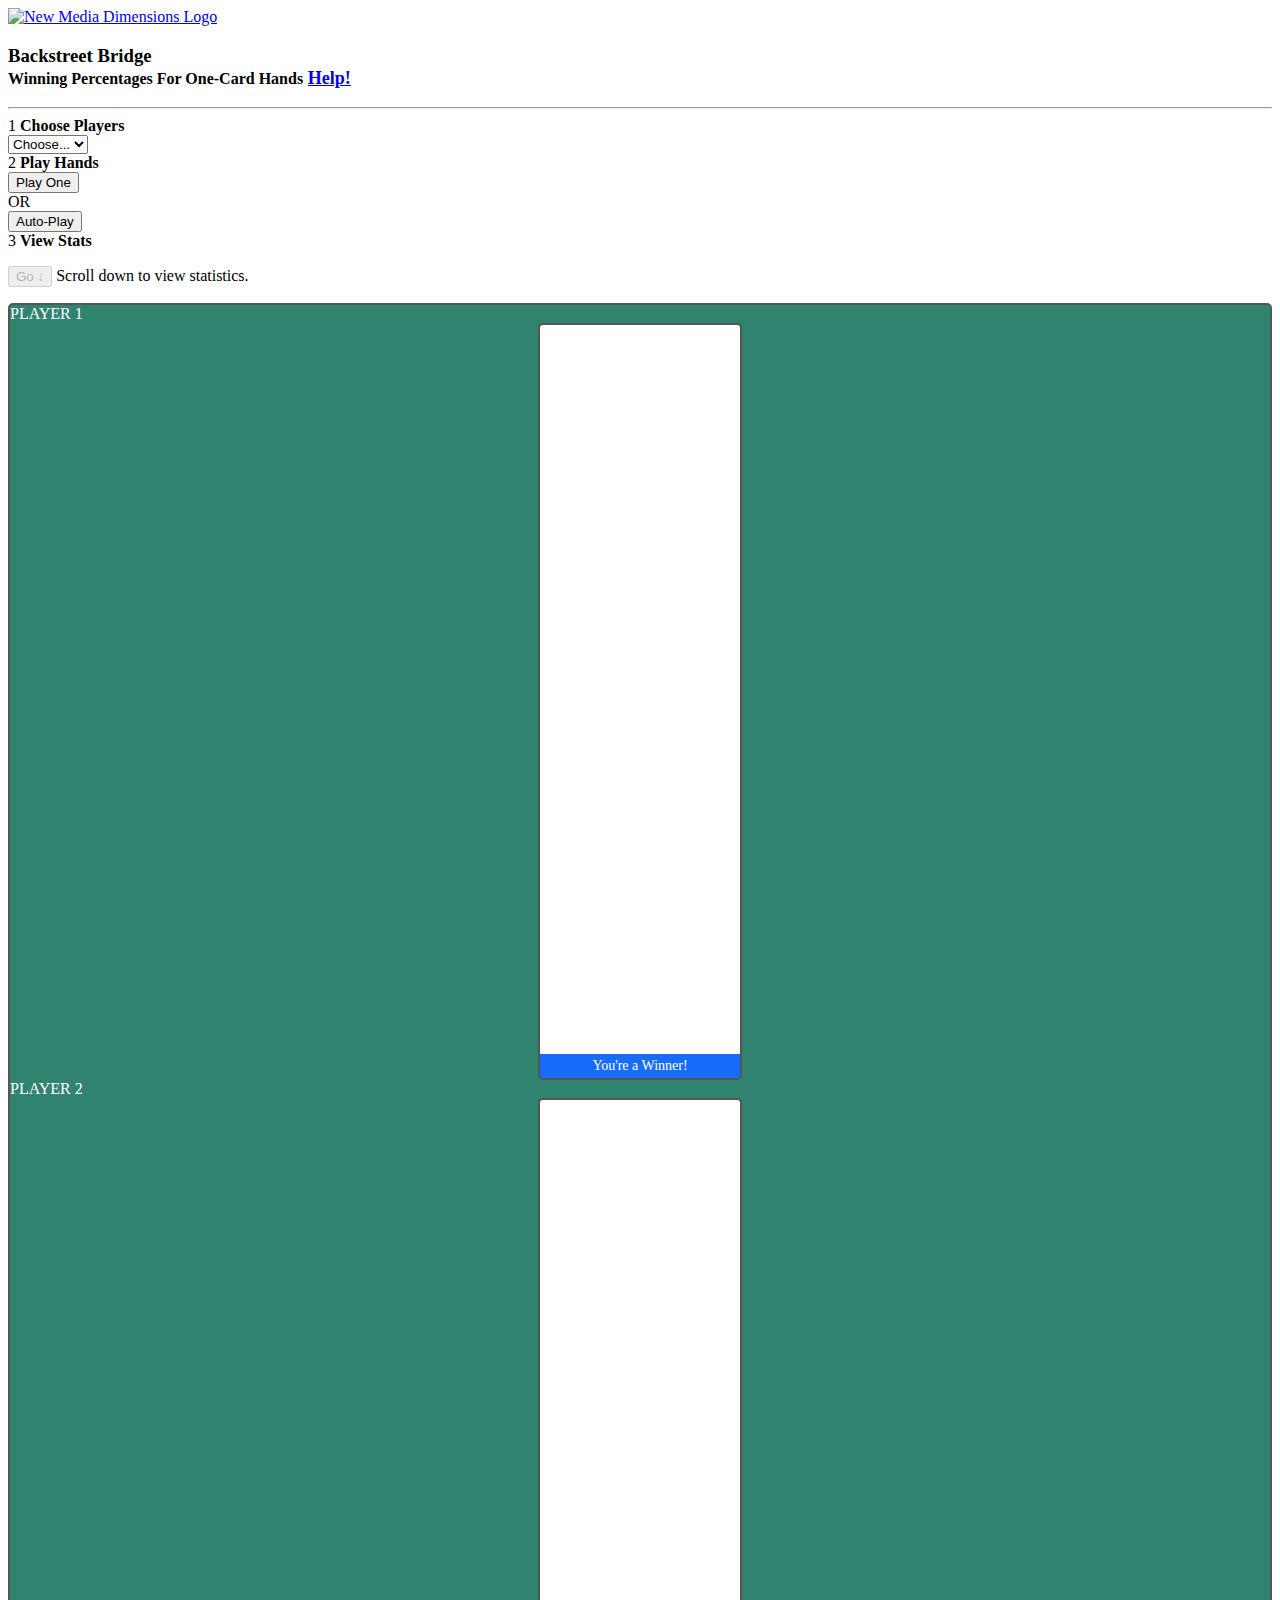
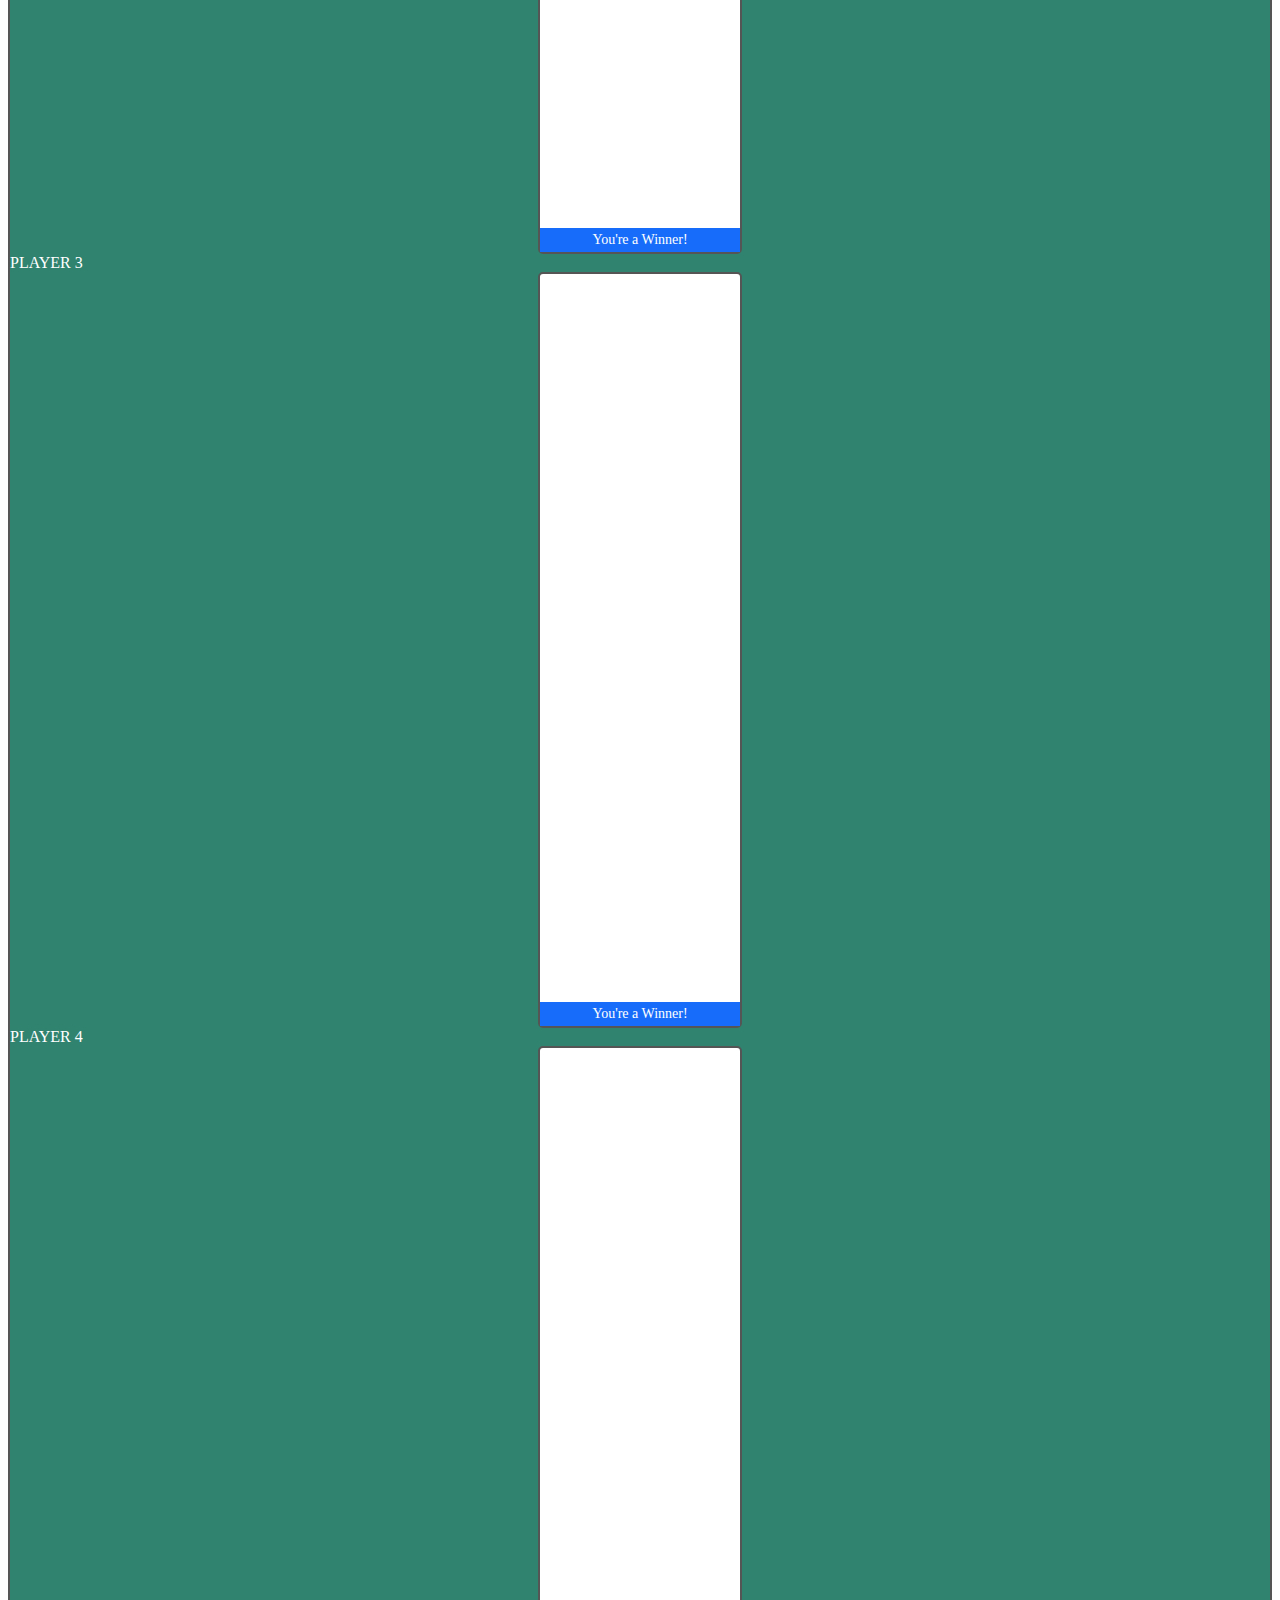
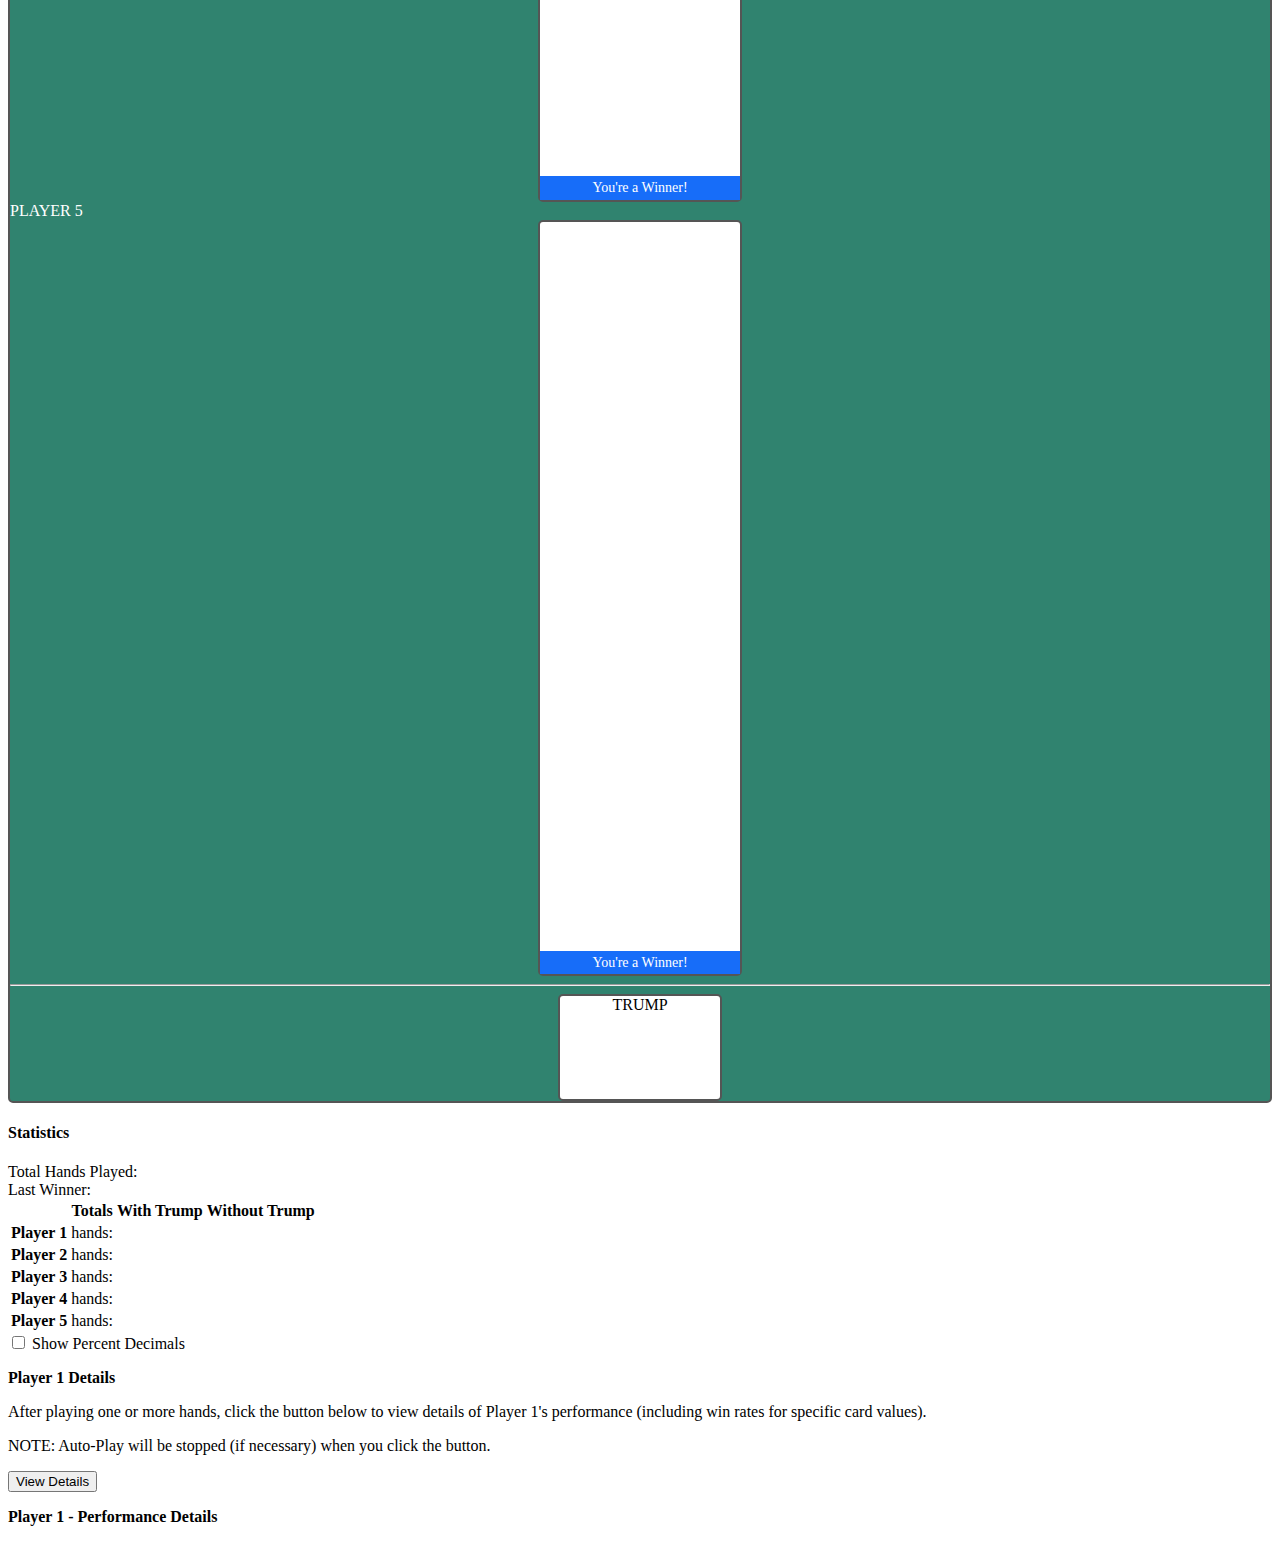
==== index.html @ 056e06fa "add player 1 details" ====
<!doctype html>
<html lang="en">
	<head>
		<!-- META TAGS -->
		<meta charset="utf-8">
		<meta name="viewport" content="width=device-width, initial-scale=1, shrink-to-fit=no">
		<!-- CSS -->
		<link rel="stylesheet" href="https://cdn.jsdelivr.net/npm/bootstrap@4.6.1/dist/css/bootstrap.min.css" integrity="sha384-zCbKRCUGaJDkqS1kPbPd7TveP5iyJE0EjAuZQTgFLD2ylzuqKfdKlfG/eSrtxUkn" crossorigin="anonymous">
		<link rel="stylesheet" href="nmd_styles.css?v=02">
		<title>Backstreet Bridge</title>
	</head>
	<body class="p-3">
		<!-- JAVASCRIPT -->
	    <!-- <script src="https://cdn.jsdelivr.net/npm/jquery@3.5.1/dist/jquery.slim.min.js" integrity="sha384-DfXdz2htPH0lsSSs5nCTpuj/zy4C+OGpamoFVy38MVBnE+IbbVYUew+OrCXaRkfj" crossorigin="anonymous"></script> -->
	    <script src="https://code.jquery.com/jquery-3.6.0.min.js" integrity="sha256-/xUj+3OJU5yExlq6GSYGSHk7tPXikynS7ogEvDej/m4=" crossorigin="anonymous"></script>
		<script src="https://cdnjs.cloudflare.com/ajax/libs/popper.js/1.12.9/umd/popper.min.js" integrity="sha384-ApNbgh9B+Y1QKtv3Rn7W3mgPxhU9K/ScQsAP7hUibX39j7fakFPskvXusvfa0b4Q" crossorigin="anonymous"></script>
		<script src="https://maxcdn.bootstrapcdn.com/bootstrap/4.0.0/js/bootstrap.min.js" integrity="sha384-JZR6Spejh4U02d8jOt6vLEHfe/JQGiRRSQQxSfFWpi1MquVdAyjUar5+76PVCmYl" crossorigin="anonymous"></script>
    	<script src="./nmd_card_game.js?v=03"></script>
		
		<div id="nmd-main-container" class="container">
			<div class="row mb-1">
				<div class="col text-center">
					<a href="/"><img class="nmd-logo-header" src="/img/nmd_logo.svg" alt="New Media Dimensions Logo" /></a>
				</div>
			</div>
			<div class="row">
				<div class="col">
					<h3 class="my-3">Backstreet Bridge<br><small>Winning Percentages For One-Card Hands</small>
						<a class="float-right nmd-help-link" href="./help.html">Help!</a>
					</h3>
					<hr>
				</div>
			</div>
			<div class="row mb-3">
				<div class="col-md-3">
					<span class="badge badge-success mr-1">1</span>&nbsp;<strong>Choose Players</strong>
					<div class="pr-md-0">
						<select id="nmd-number-of-players-select" class="custom-select mt-3 ml-4 w-75">
							<option value="0" selected>Choose...</option>
							<option value="2">Two</option>
							<option value="3">Three</option>
							<option value="4">Four</option>
							<option value="5">Five</option>
						</select>
					</div>
				</div>
				<div class="col-md-6 mt-4 mt-md-0">
					<span class="badge badge-success mr-1">2</span>&nbsp;<strong>Play Hands</strong>
					<div class="mt-3 ml-3 row">
						<div class="col-5">
							<button id="nmd-playone-button" type="button" class="btn btn-block btn-sm btn-secondary" onClick="nmdPlayHand();">Play One</button>
						</div>
						<div class="col-1 text-center pt-2">
							<span class="h6">OR</span>
						</div>
						<div class="col-5">
							<button id="nmd-autoplay-button" type="button" class="btn btn-block btn-sm btn-primary" onClick="nmdAutoPlayHands();">Auto-Play</button>
						</div>
					</div>
				</div>
				<div class="col-md-3 mt-4 mt-md-0">
					<span class="badge badge-success mr-1">3</span>&nbsp;<strong>View Stats</strong>
					<p class="mt-2 ml-4" style="line-height:120%">
						<button id="nmd-go-button" disabled type="button" class="btn btn-sm btn-secondary float-right" onClick="nmdScrollToDomElement('#nmd-stats-heading')">Go &darr;</button>
						Scroll down to view statistics.
					</p>
				</div>
			</div>
			<div class="row" class="mt-5">
				<div id="nmd-output-deck-container" class="col-md-3 order-2 order-md-1 order-lg-1 order-xl-1"></div>
				<div id="nmd-output-table-container" class="col-md-8 offset-md-1 p-0 order-sm-1 order-md-2 order-lg-2 order-xl-2">
					<div id="nmd-output-table" class="d-none">
						<div id="nmd-card-table" class="py-3">
							<div class="row mx-0 px-0">
								<div id="nmd-seat-column-player_1" class="col nmd-seat"><div class="nmd-player-name text-center mb-3">PLAYER 1</div><div class="nmd-playing-card" id="nmd-seat-player_1" style="font-size:1.4em;"><span class="d-none nmd-playing-card-winner_notice"></span></div></div>
								<div id="nmd-seat-column-player_2" class="col nmd-seat"><div class="nmd-player-name text-center mb-3">PLAYER 2</div><div class="nmd-playing-card" id="nmd-seat-player_2" style="font-size:1.4em;"><span class="d-none nmd-playing-card-winner_notice"></span></div></div>
								<div id="nmd-seat-column-player_3" class="col nmd-seat"><div class="nmd-player-name text-center mb-3">PLAYER 3</div><div class="nmd-playing-card" id="nmd-seat-player_3" style="font-size:1.4em;"><span class="d-none nmd-playing-card-winner_notice"></span></div></div>
								<div id="nmd-seat-column-player_4" class="col nmd-seat"><div class="nmd-player-name text-center mb-3">PLAYER 4</div><div class="nmd-playing-card" id="nmd-seat-player_4" style="font-size:1.4em;"><span class="d-none nmd-playing-card-winner_notice"></span></div></div>
								<div id="nmd-seat-column-player_5" class="col nmd-seat"><div class="nmd-player-name text-center mb-3">PLAYER 5</div><div class="nmd-playing-card" id="nmd-seat-player_5" style="font-size:1.4em;"><span class="d-none nmd-playing-card-winner_notice"></span></div></div>
							</div>
							<div class="row">
								<div class="col text-center pt-2 mt-2">
									<hr class="bg-light mx-3">
									<div id="nmd-trump-card" class="col text-center pt-2">
										TRUMP<br><span style="font-size:1.4em;" id="nmd-output-trump-container"></span>
									</div>
								</div>
							</div>
						</div>
						<div class="row mt-4">
							<div class="col">
								<h4 id="nmd-stats-heading">Statistics</h4>
								<div class="row mb-2">
									<div class="col-6 text-left">
										Total Hands Played: <span class="nmd_results_hands_count"></span>
									</div>
									<div class="col-6 text-right">
										Last Winner: <span id="nmd_results_winner"></span>
									</div>
								</div>
								<div class="clearfix"></div>
								<table class="table table-bordered">
									<thead class="thead-light">
										<tr>
											<th scope="column" class="w-25"></th>
											<th scope="column" class="w-25 text-center">Totals</th>
											<th scope="column" class="w-25 text-center">With Trump</th>
											<th scope="column" class="w-25 text-center">Without Trump</th>
										</tr>
									</thead>
									<tbody>
										<tr id="nmd_results_player_1_row" class="nmd_results_player_row">
											<th scope="row">Player 1</th>
											<td>
												hands: <span class="nmd_results_hands_count float-right"></span><br>
												<span id="nmd_results_player_1_wins"></span>
											</td>
											<td><span id="nmd_results_player_1_wins_with_trump"></span></td>
											<td><span id="nmd_results_player_1_wins_without_trump"></span></td>
										</tr>
										<tr id="nmd_results_player_2_row" class="nmd_results_player_row">
											<th scope="row">Player 2</th>
											<td>
												hands: <span class="nmd_results_hands_count float-right"></span><br>
												<span id="nmd_results_player_2_wins"></span>
											</td>
											<td><span id="nmd_results_player_2_wins_with_trump"></span></td>
											<td><span id="nmd_results_player_2_wins_without_trump"></span></td>
										</tr>
										<tr id="nmd_results_player_3_row" class="nmd_results_player_row">
											<th scope="row">Player 3</th>
											<td>
												hands: <span class="nmd_results_hands_count float-right"></span><br>
												<span id="nmd_results_player_3_wins"></span>
											</td>
											<td><span id="nmd_results_player_3_wins_with_trump"></span></td>
											<td><span id="nmd_results_player_3_wins_without_trump"></span></td>
										</tr>
										<tr id="nmd_results_player_4_row" class="nmd_results_player_row">
											<th scope="row">Player 4</th>
											<td>
												hands: <span class="nmd_results_hands_count float-right"></span><br>
												<span id="nmd_results_player_4_wins"></span>
											</td>
											<td><span id="nmd_results_player_4_wins_with_trump"></span></td>
											<td><span id="nmd_results_player_4_wins_without_trump"></span></td>
										</tr>
										<tr id="nmd_results_player_5_row" class="nmd_results_player_row">
											<th scope="row">Player 5</th>
											<td>
												hands: <span class="nmd_results_hands_count float-right"></span><br>
												<span id="nmd_results_player_5_wins"></span>
											</td>
											<td><span id="nmd_results_player_5_wins_with_trump"></span></td>
											<td><span id="nmd_results_player_5_wins_without_trump"></span></td>
										</tr>
									</tbody>
								</table>
								<div class="custom-control custom-switch text-right mb-4">
									<input type="checkbox" class="custom-control-input" id="nmd-percent-display-toggle">
									<label class="custom-control-label" for="nmd-percent-display-toggle">Show Percent Decimals</label>
								</div>
								<div class="mb-5">
									<p><strong>Player 1 Details</strong></p>
									<p>After playing one or more hands, click the button below to view details of Player 1's performance (including win rates for specific card values).</p>
									<p class="text-info">NOTE: Auto-Play will be stopped (if necessary) when you click the button.</p>
									<p><button id="nmd-player1-details-btn" type="button" class="btn btn-sm btn-secondary" data-toggle="collapse" data-target="#nmd-player1-details" aria-expanded="false" aria-controls="nmd-player1-details">View Details</button></p>
									<div class="collapse" id="nmd-player1-details">
										<div class="card card-body">
											<p class="text-center"><strong>Player 1 - Performance Details</strong></p>
											<div id="nmd-player1-details-container"></div>
										</div>
									</div>
								</div>
							</div>
						</div>
						
					</div>
				</div>
			</dir>
		</div>
	</body>
</html>
---- nmd_styles.css ----
.nmd-logo-header {
	height: 80px;
}

h3 small {
	font-size: 16px;
}

.nmd-help-link {
	font-size: 18px;
}

#nmd-deck-table {
	border: 2px solid #555555;
	margin: auto;
}

#nmd-deck-table * {
	text-align: center;
}

#nmd-card-table {
	background: #30836F;
	color: #FFFFFF;
	border: 2px solid #555555;
	-moz-border-radius: 5px;
	-webkit-border-radius: 5px;
	-khtml-border-radius: 5px;
	border-radius: 5px;
}

#nmd-autplay-status-wrapper {
	font-size: .8em;
}

#nmd-autplay-status-count {
	background: #DDEECC;
	padding: 0 3px 0 3px;
}

.nmd-playing-card {
	position: relative;
	max-width: 200px;
	margin: auto;
	border: 2px solid #555555;
	background: #FFFFFF;
	text-align: center;
	padding-top: 35%;
	aspect-ratio: 9/14;
	-moz-border-radius: 5px;
	-webkit-border-radius: 5px;
	-khtml-border-radius: 5px;
	border-radius: 5px;
}

.nmd-winning-card {
	border: 4px solid #176DF9;
}

.nmd-playing-card-winner_notice {
	position:absolute;
	bottom:0;
	left: 0;
	margin: auto;
	background-color: #176DF9;
	color: #FFFFFF;
	text-align: center;
	width: 100%;
	padding-top: 4px;
	padding-bottom: 4px;
	font-size: 14px;
	line-height: 110%;
}
.nmd-playing-card-winner_notice:after {
  content: 'You\'re a Winner!';
}


#nmd-trump-card {
	color: #000000;
	max-width: 160px;
	margin: auto;
	border: 2px solid #555555;
	background: #FFFFFF;
	text-align: center;
	aspect-ratio: 14/9;
	-moz-border-radius: 5px;
	-webkit-border-radius: 5px;
	-khtml-border-radius: 5px;
	border-radius: 5px;
}
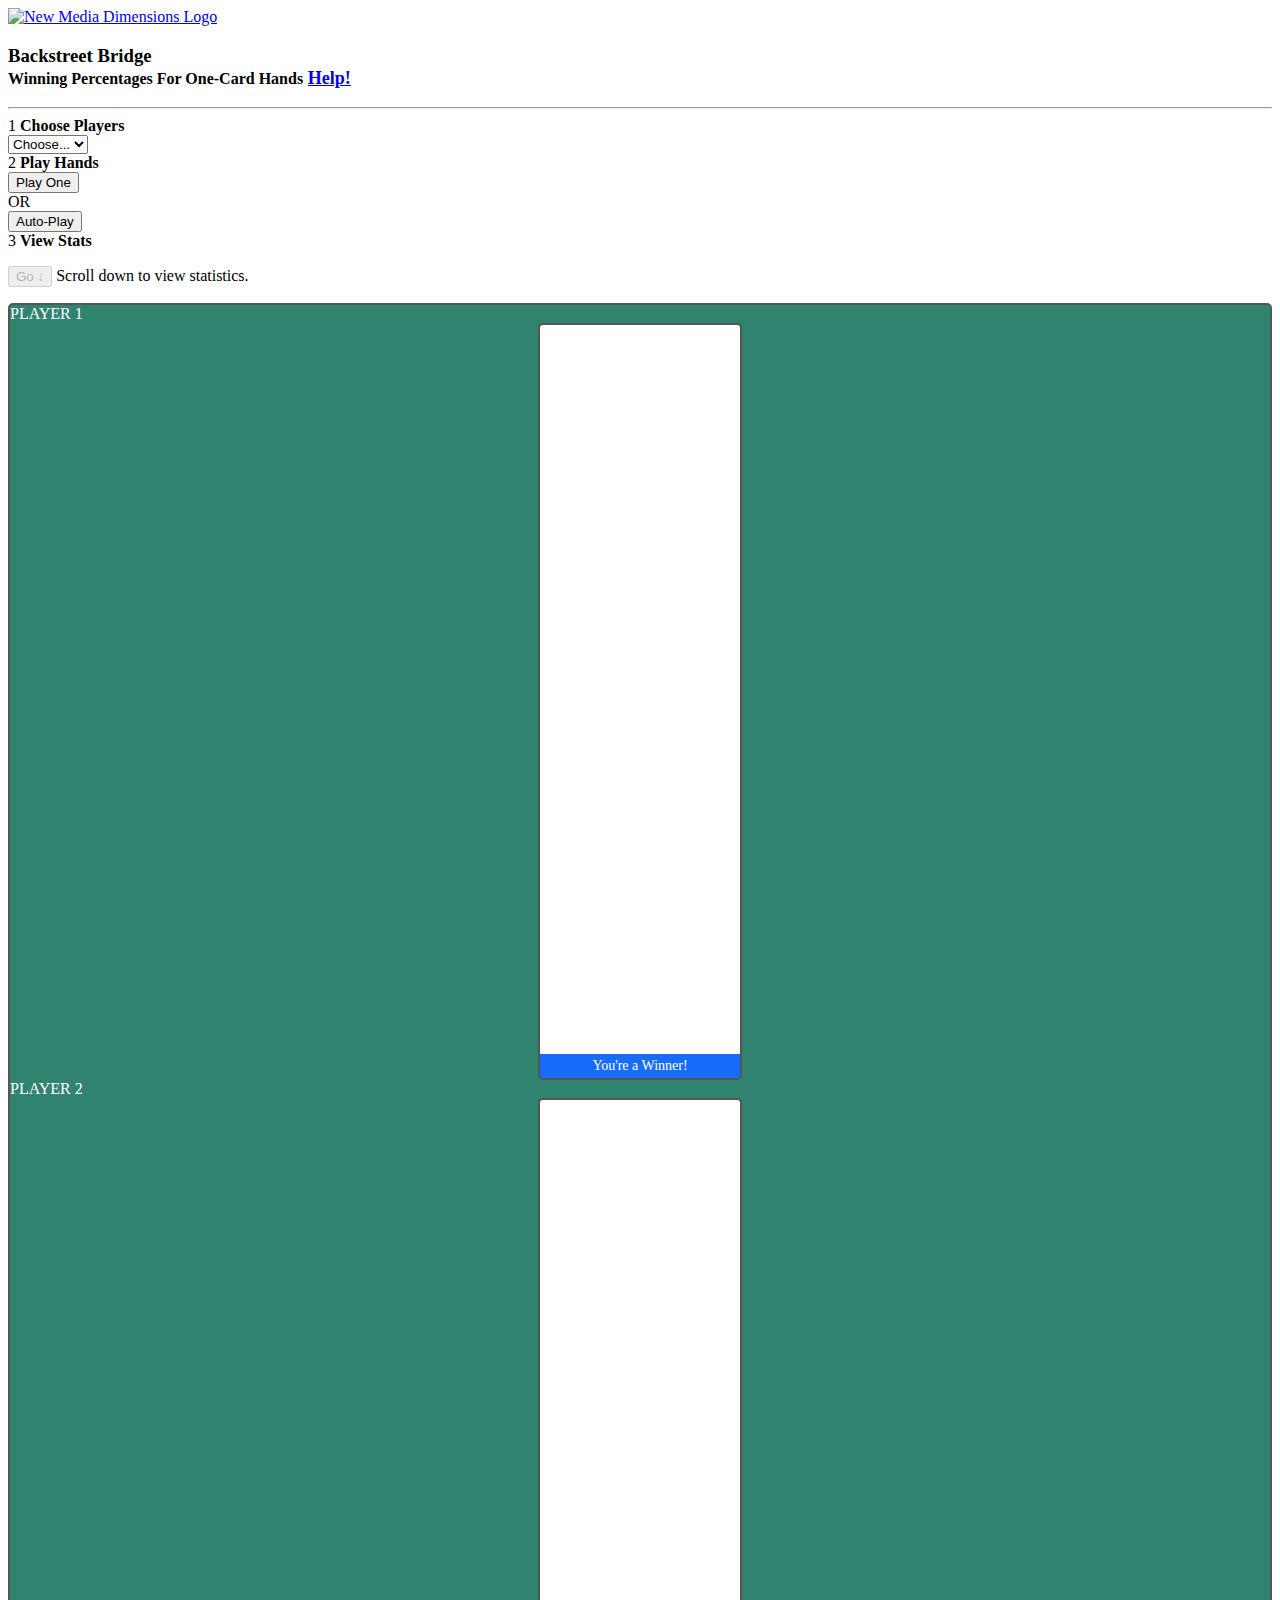
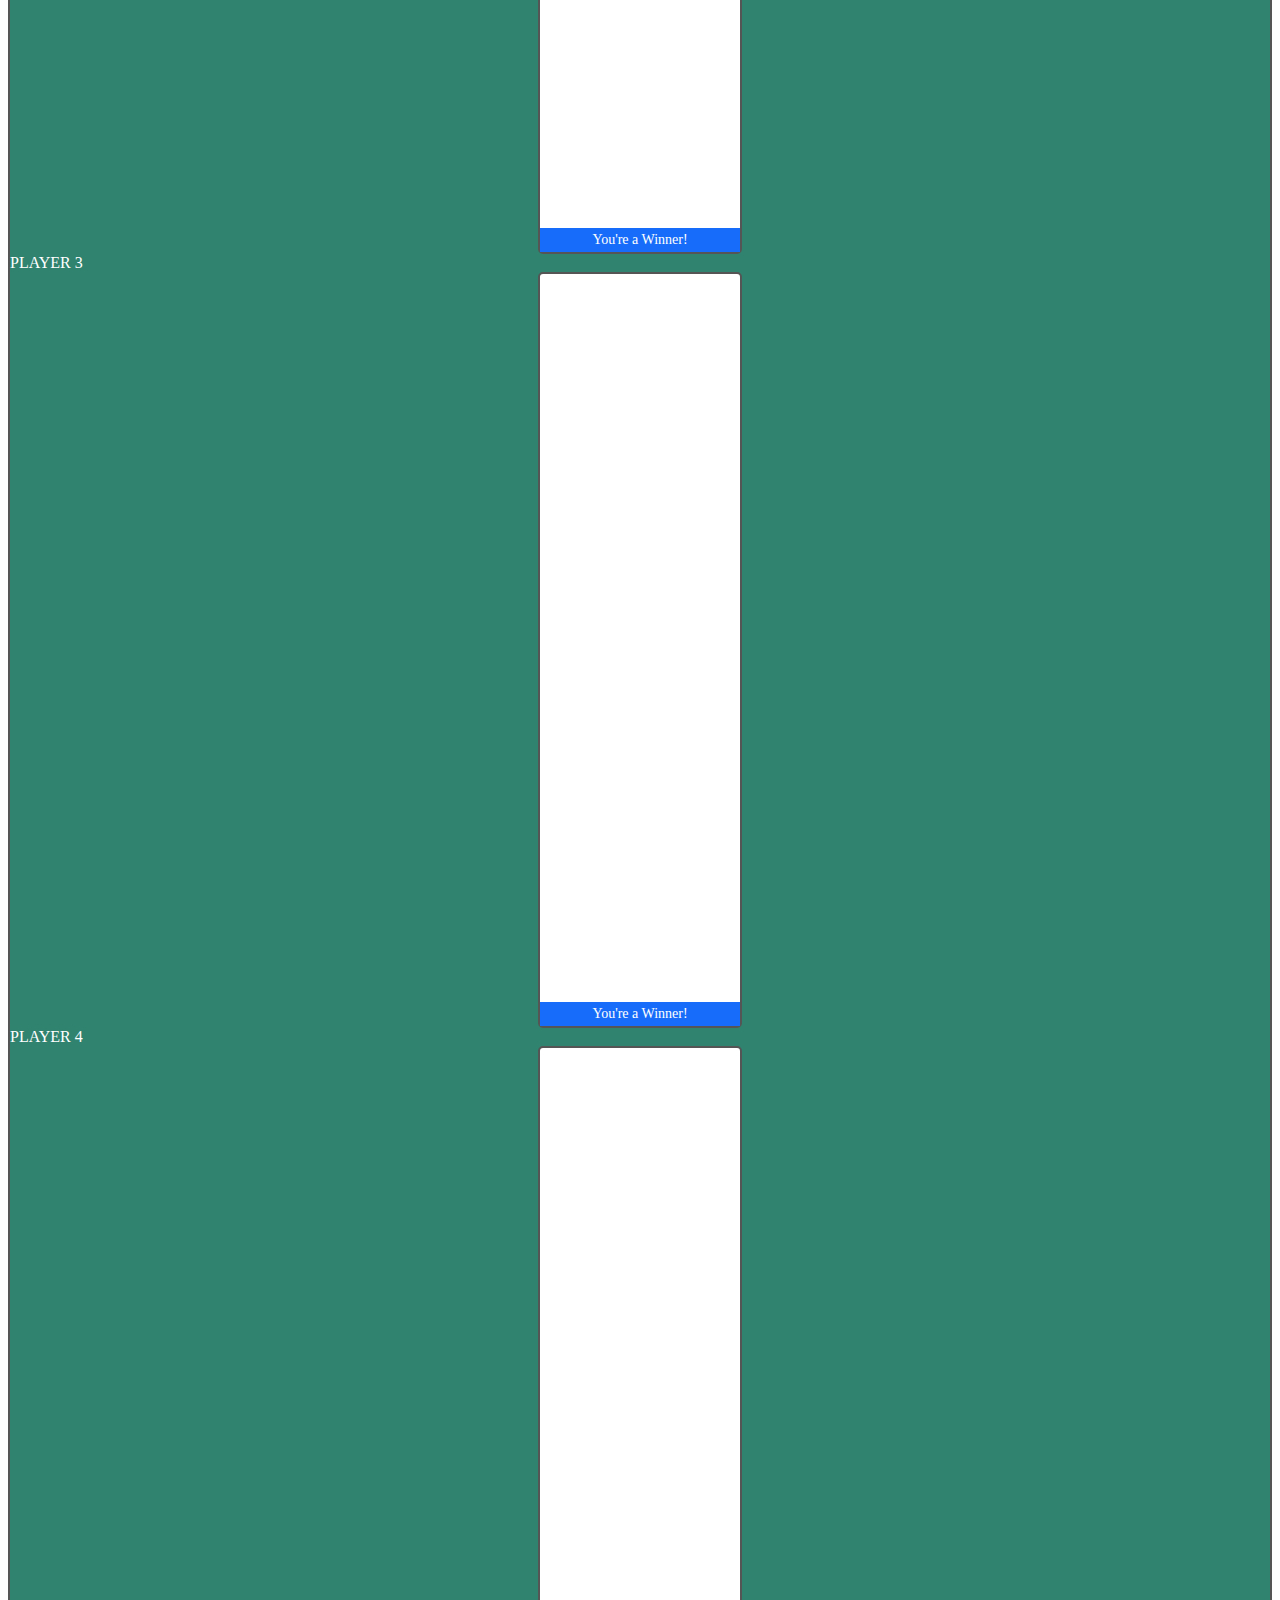
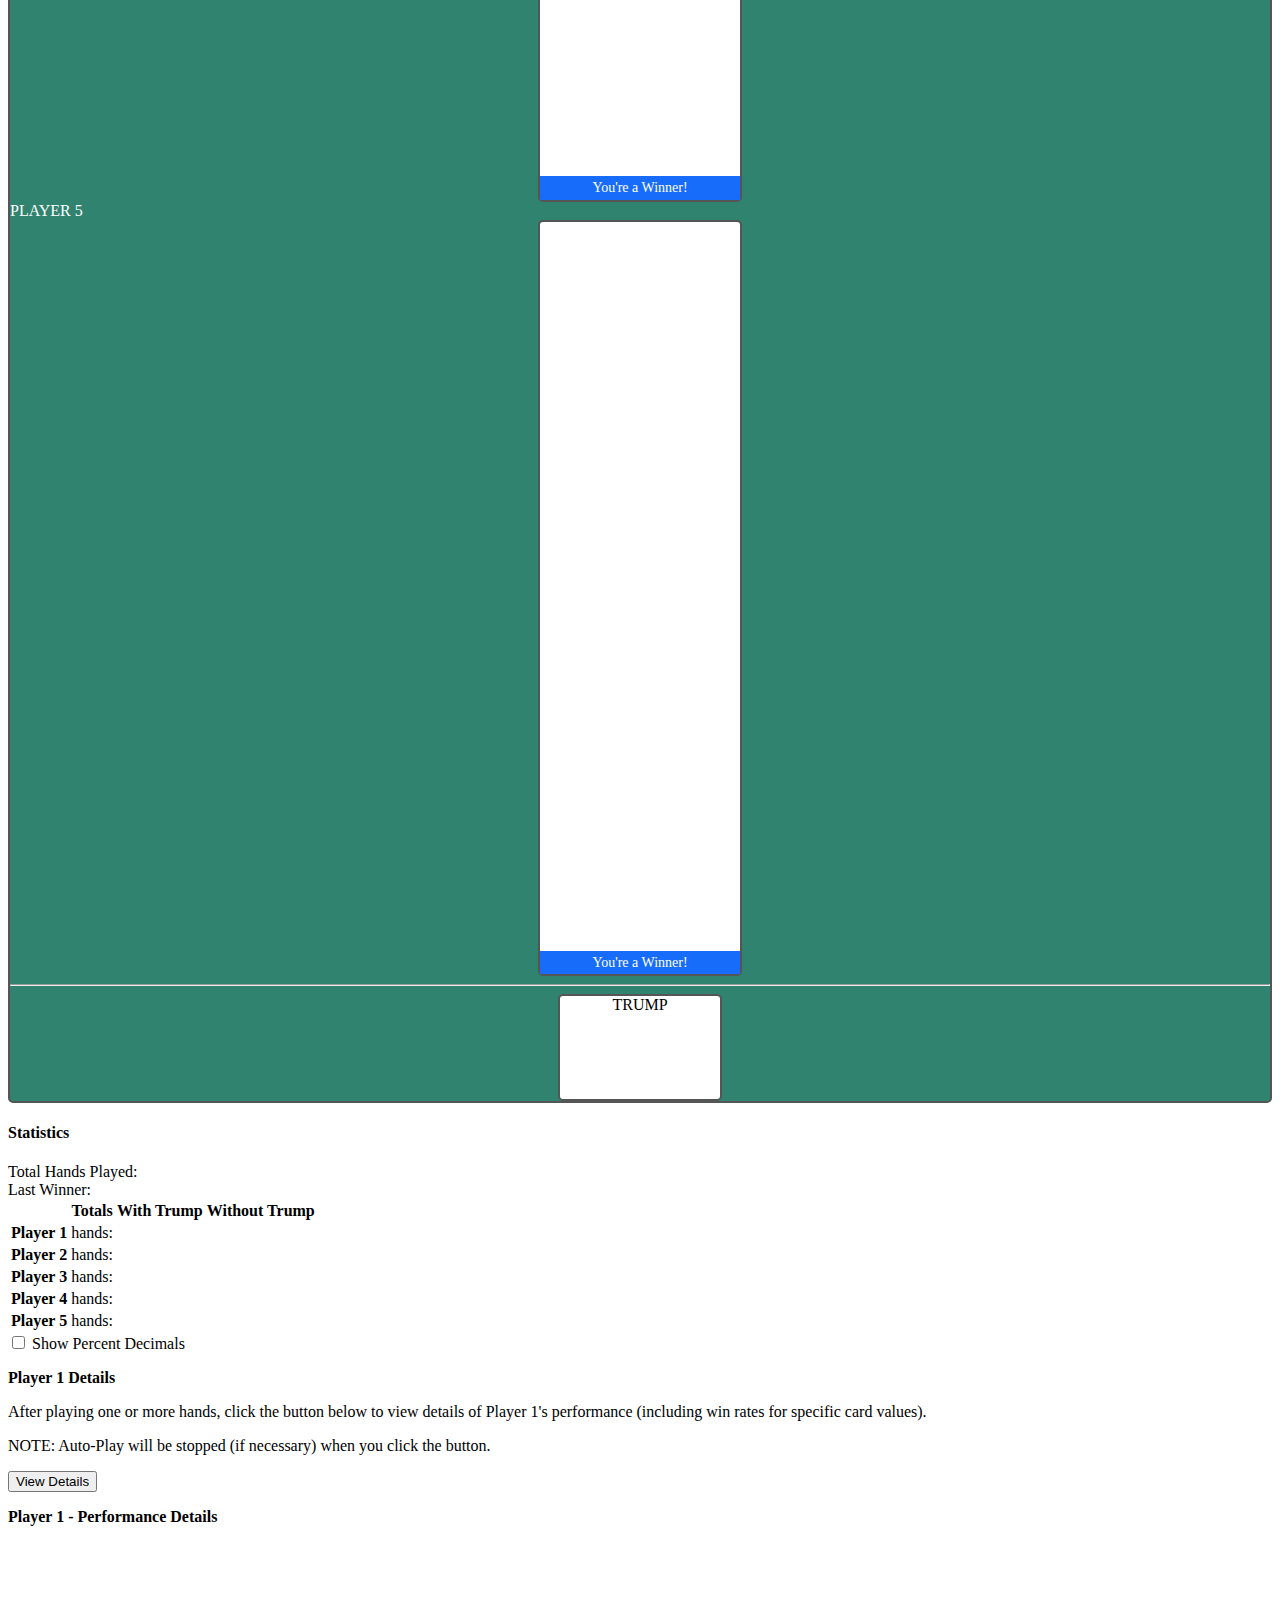
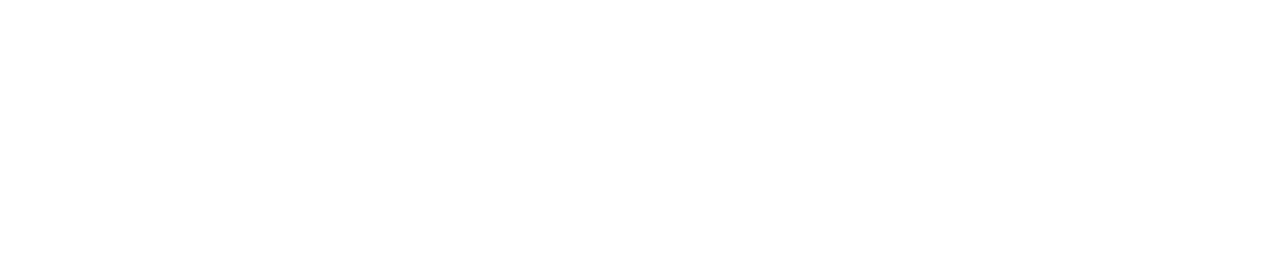
==== commit 4271cc3c: "chart" ====
--- a/index.html
+++ b/index.html
@@ -15,7 +15,11 @@
 	    <script src="https://code.jquery.com/jquery-3.6.0.min.js" integrity="sha256-/xUj+3OJU5yExlq6GSYGSHk7tPXikynS7ogEvDej/m4=" crossorigin="anonymous"></script>
 		<script src="https://cdnjs.cloudflare.com/ajax/libs/popper.js/1.12.9/umd/popper.min.js" integrity="sha384-ApNbgh9B+Y1QKtv3Rn7W3mgPxhU9K/ScQsAP7hUibX39j7fakFPskvXusvfa0b4Q" crossorigin="anonymous"></script>
 		<script src="https://maxcdn.bootstrapcdn.com/bootstrap/4.0.0/js/bootstrap.min.js" integrity="sha384-JZR6Spejh4U02d8jOt6vLEHfe/JQGiRRSQQxSfFWpi1MquVdAyjUar5+76PVCmYl" crossorigin="anonymous"></script>
-    	<script src="./nmd_card_game.js?v=03"></script>
+		<!-- js chart -->
+		<script src="https://cdn.jsdelivr.net/npm/chart.js@3.7.0/dist/chart.min.js"></script>
+		<script type="module" src="https://cdn.jsdelivr.net/npm/chart.js@3.7.0/dist/helpers.esm.min.js"></script>
+		<!-- nmd -->
+    	<script src="./nmd_card_game.js?v=05"></script>
 		
 		<div id="nmd-main-container" class="container">
 			<div class="row mb-1">
@@ -168,6 +172,9 @@
 									<div class="collapse" id="nmd-player1-details">
 										<div class="card card-body">
 											<p class="text-center"><strong>Player 1 - Performance Details</strong></p>
+											<div id="nmd-player1-details-canvas-container">
+												<canvas id="nmd-player1-details-canvas" width="100%" height="300" style="height:300px;"></canvas>
+											</div>
 											<div id="nmd-player1-details-container"></div>
 										</div>
 									</div>
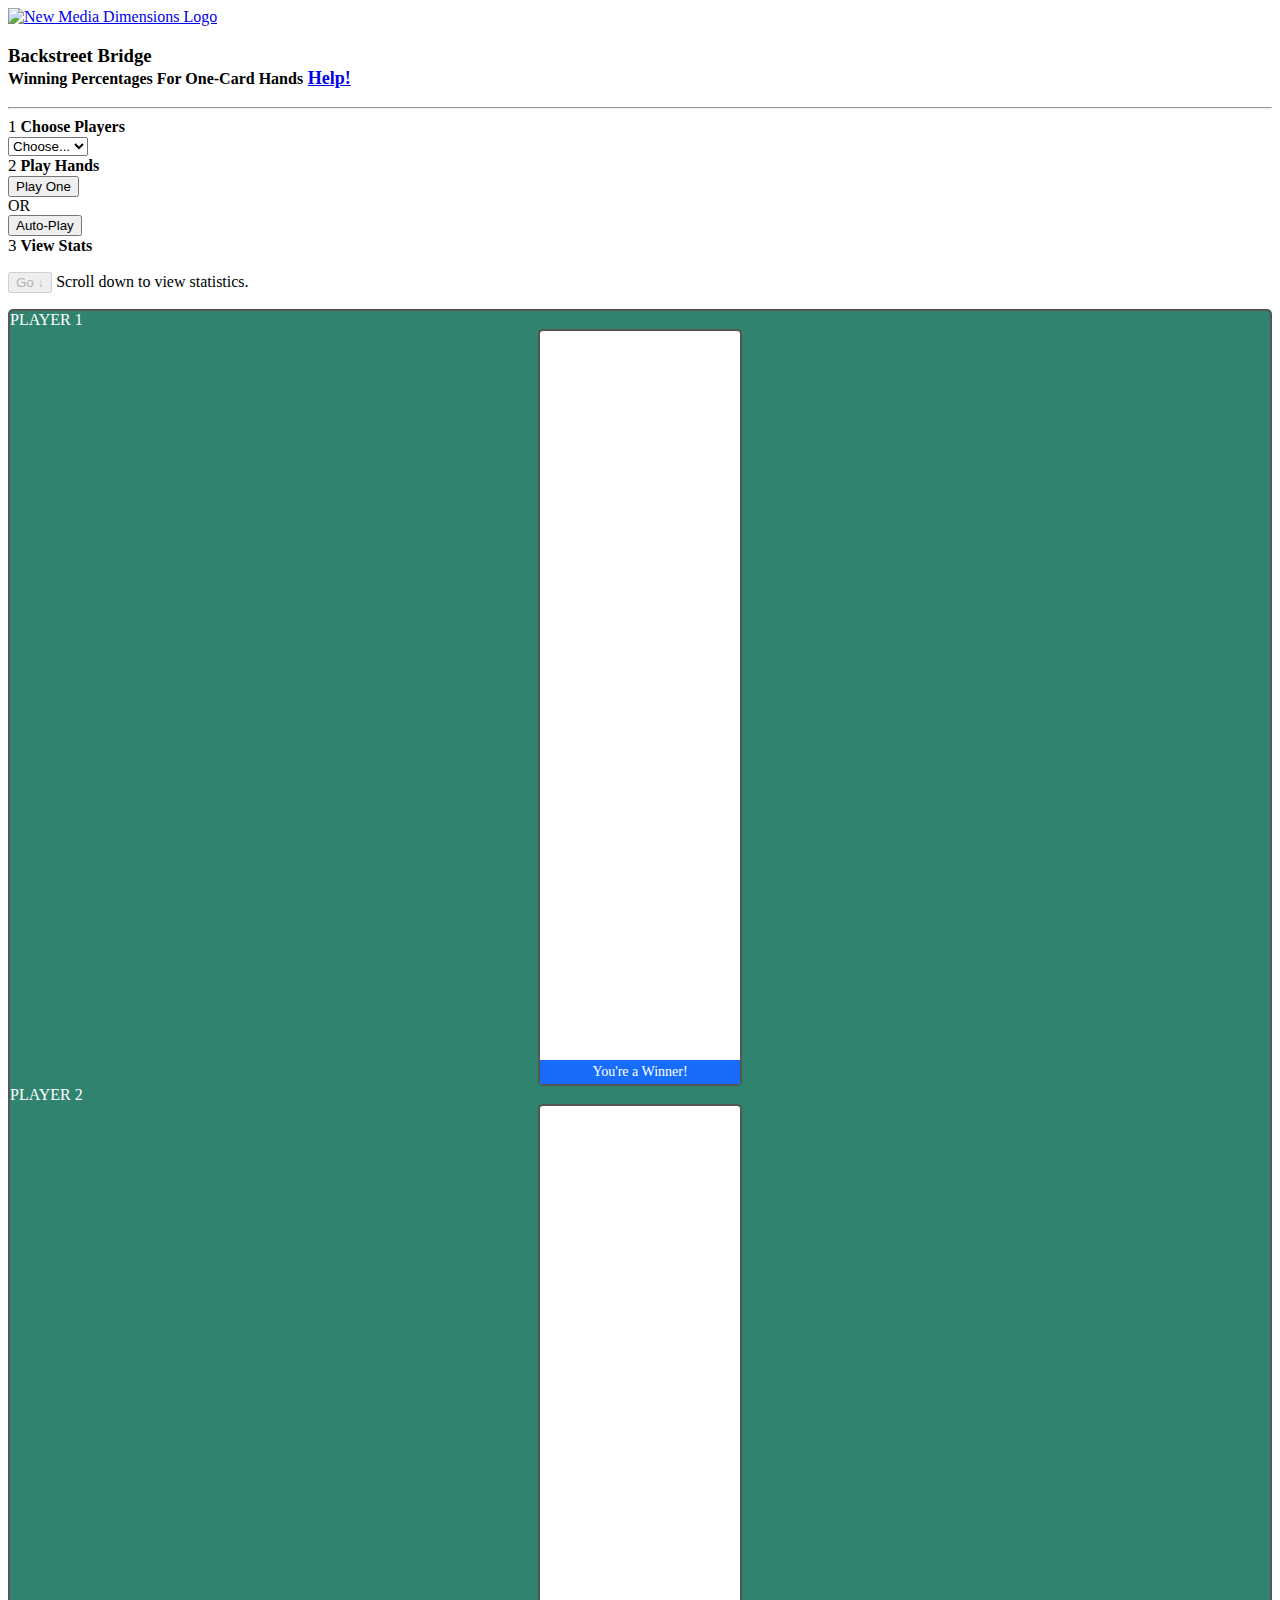
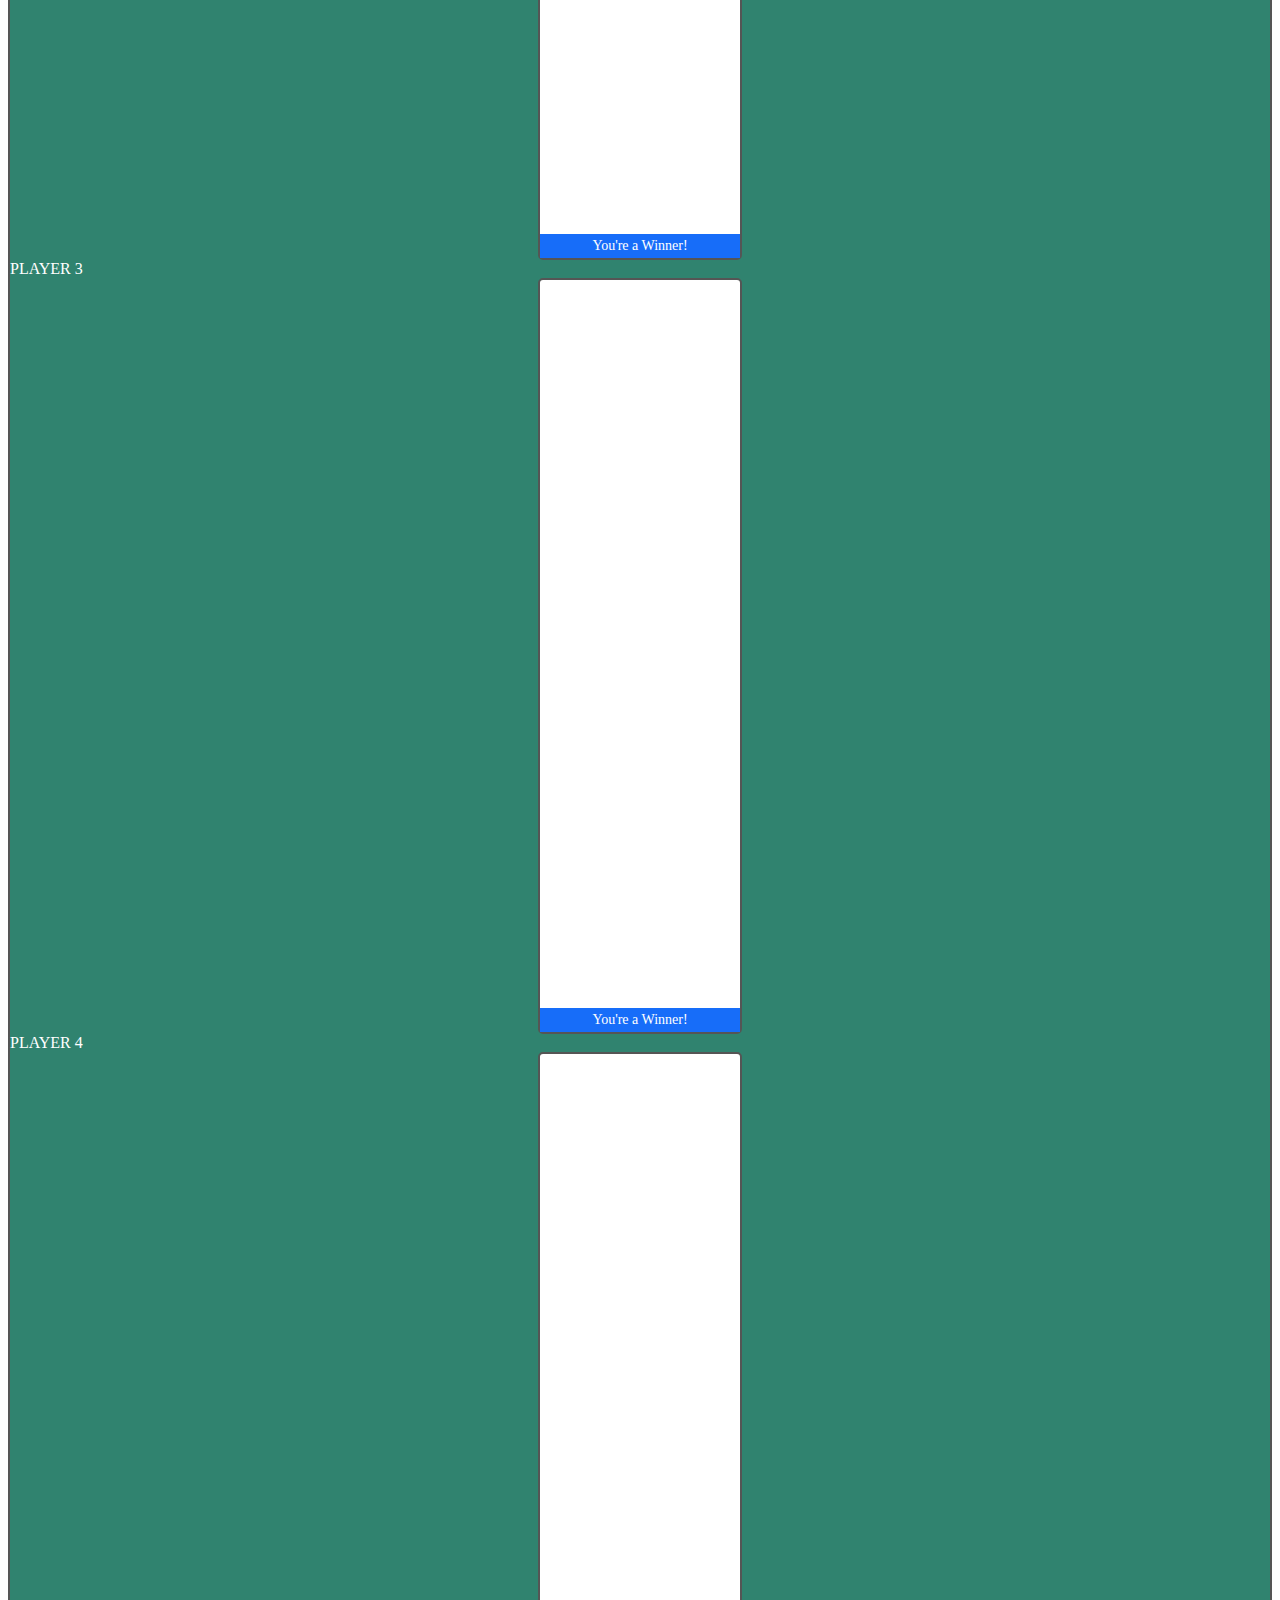
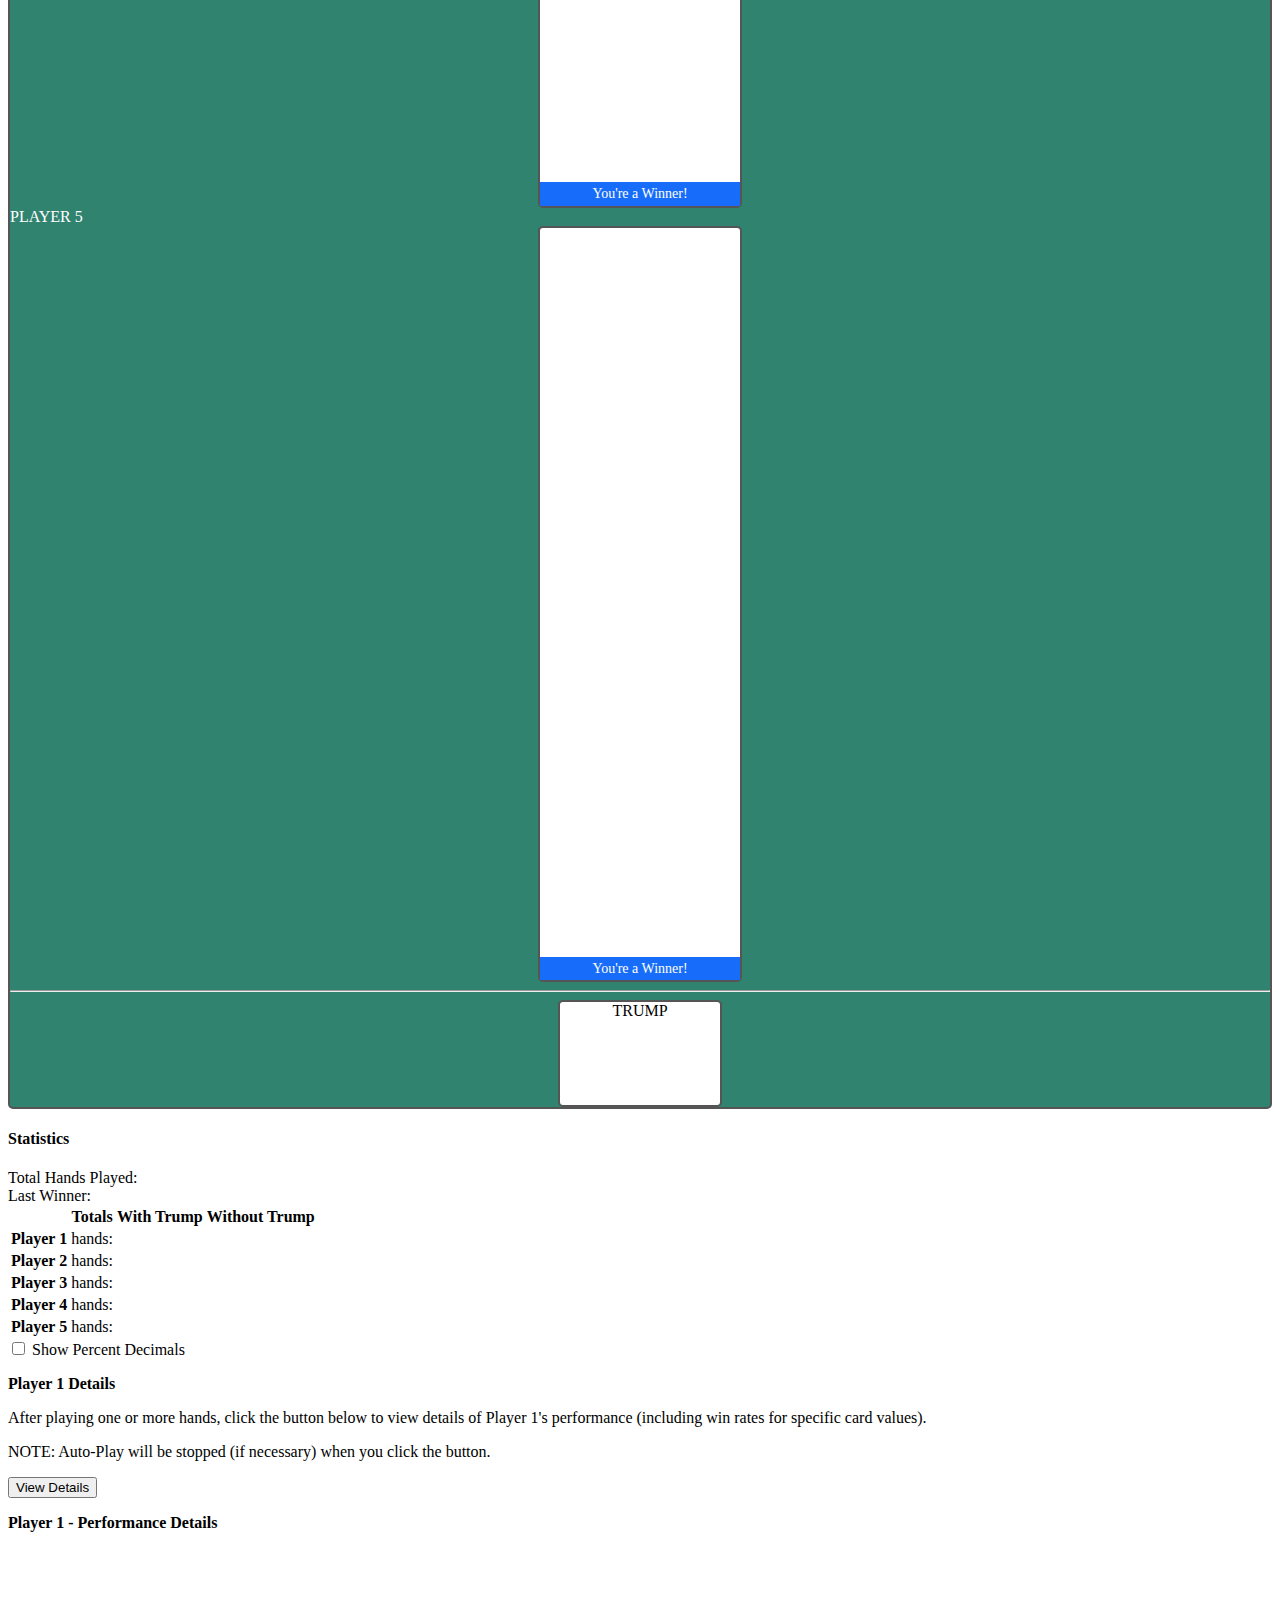
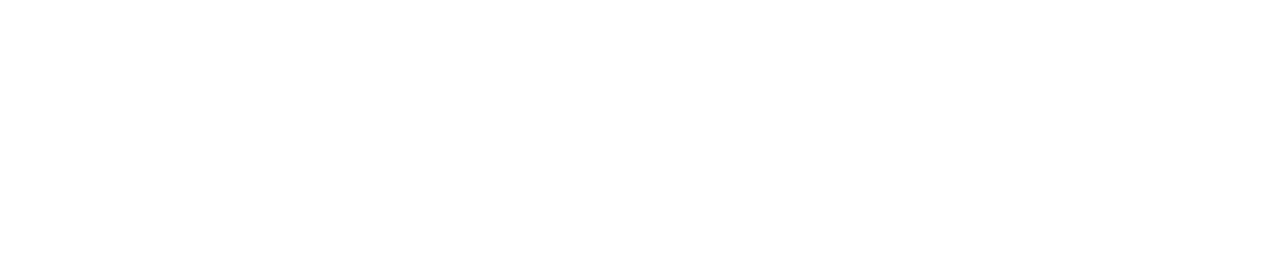
==== commit 830b2aca: "tweak step font size" ====
--- a/index.html
+++ b/index.html
@@ -19,7 +19,7 @@
 		<script src="https://cdn.jsdelivr.net/npm/chart.js@3.7.0/dist/chart.min.js"></script>
 		<script type="module" src="https://cdn.jsdelivr.net/npm/chart.js@3.7.0/dist/helpers.esm.min.js"></script>
 		<!-- nmd -->
-    	<script src="./nmd_card_game.js?v=05"></script>
+    	<script src="./nmd_card_game.js?v=06"></script>
 		
 		<div id="nmd-main-container" class="container">
 			<div class="row mb-1">
@@ -37,7 +37,7 @@
 			</div>
 			<div class="row mb-3">
 				<div class="col-md-3">
-					<span class="badge badge-success mr-1">1</span>&nbsp;<strong>Choose Players</strong>
+					<span class="badge badge-success mr-1" style="font-size:17px;">1</span>&nbsp;<strong>Choose Players</strong>
 					<div class="pr-md-0">
 						<select id="nmd-number-of-players-select" class="custom-select mt-3 ml-4 w-75">
 							<option value="0" selected>Choose...</option>
@@ -49,7 +49,7 @@
 					</div>
 				</div>
 				<div class="col-md-6 mt-4 mt-md-0">
-					<span class="badge badge-success mr-1">2</span>&nbsp;<strong>Play Hands</strong>
+					<span class="badge badge-success mr-1" style="font-size:17px;">2</span>&nbsp;<strong>Play Hands</strong>
 					<div class="mt-3 ml-3 row">
 						<div class="col-5">
 							<button id="nmd-playone-button" type="button" class="btn btn-block btn-sm btn-secondary" onClick="nmdPlayHand();">Play One</button>
@@ -63,7 +63,7 @@
 					</div>
 				</div>
 				<div class="col-md-3 mt-4 mt-md-0">
-					<span class="badge badge-success mr-1">3</span>&nbsp;<strong>View Stats</strong>
+					<span class="badge badge-success mr-1" style="font-size:17px;">3</span>&nbsp;<strong>View Stats</strong>
 					<p class="mt-2 ml-4" style="line-height:120%">
 						<button id="nmd-go-button" disabled type="button" class="btn btn-sm btn-secondary float-right" onClick="nmdScrollToDomElement('#nmd-stats-heading')">Go &darr;</button>
 						Scroll down to view statistics.
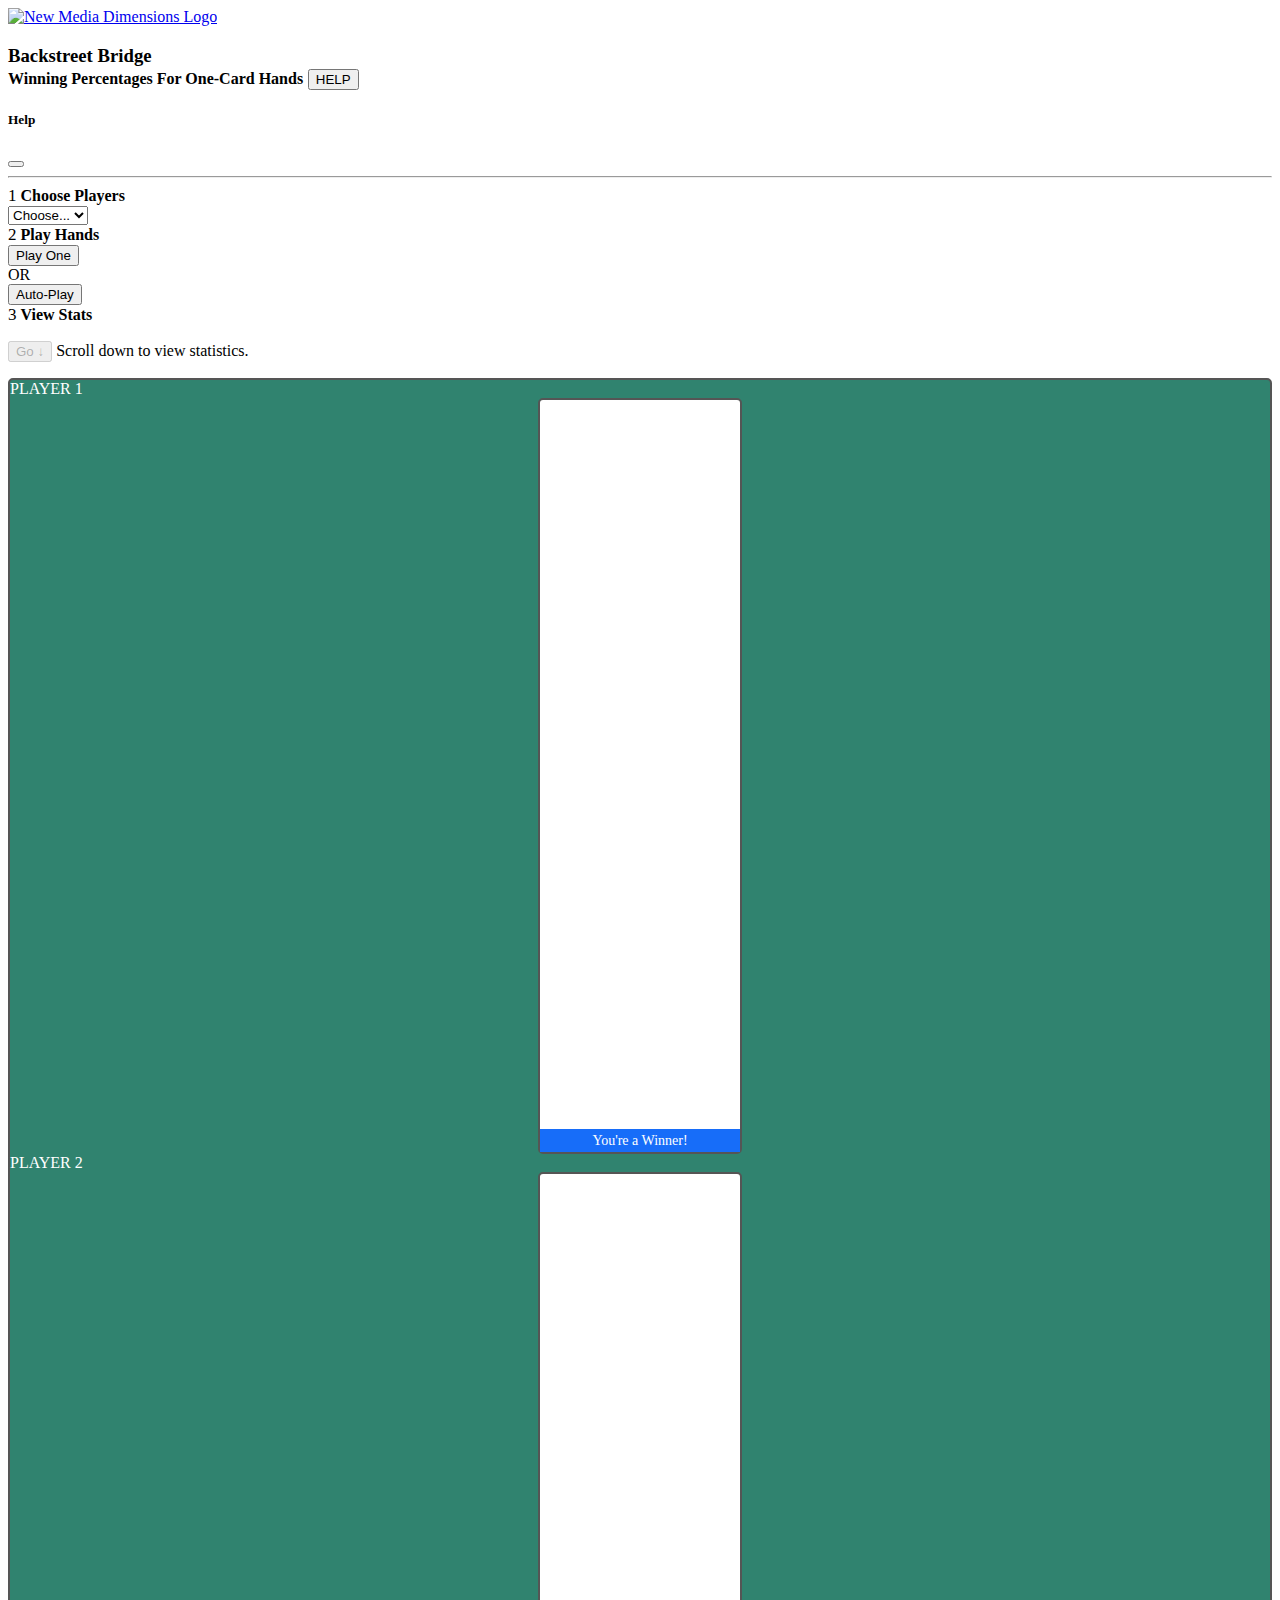
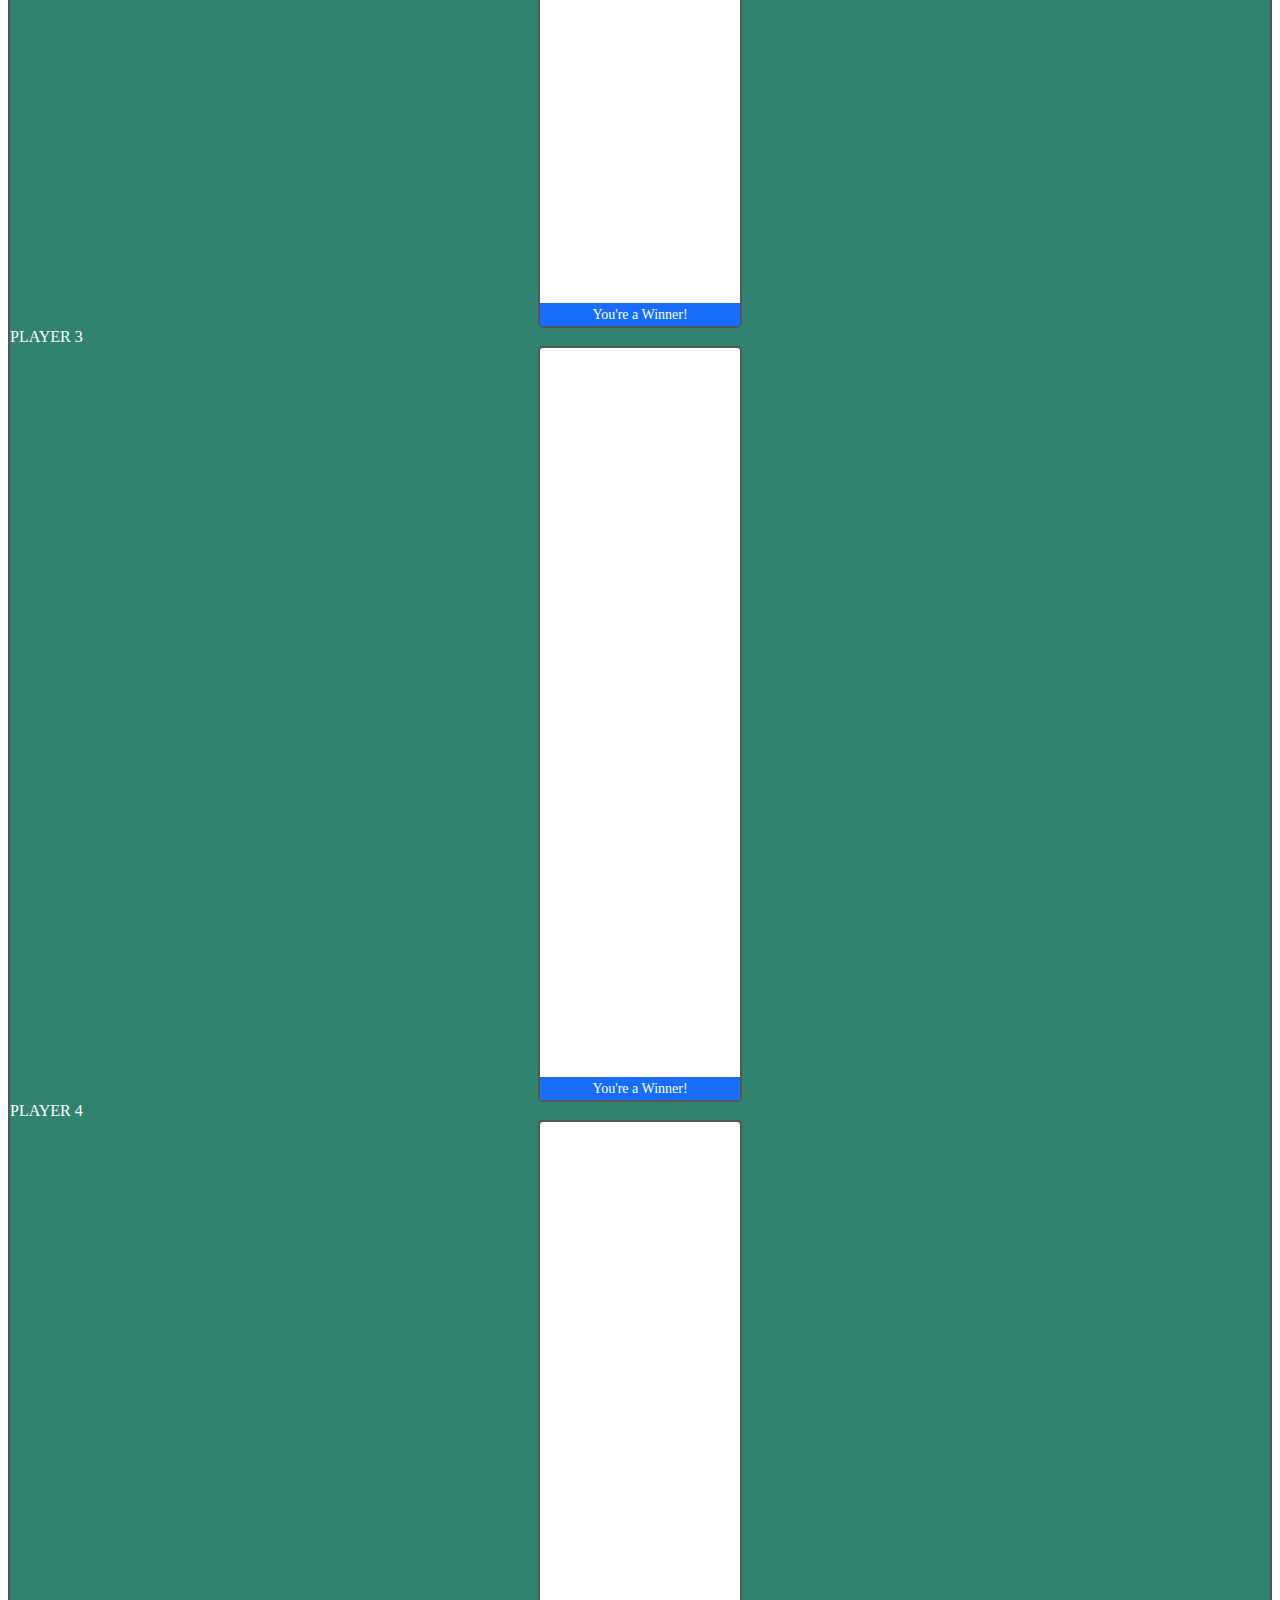
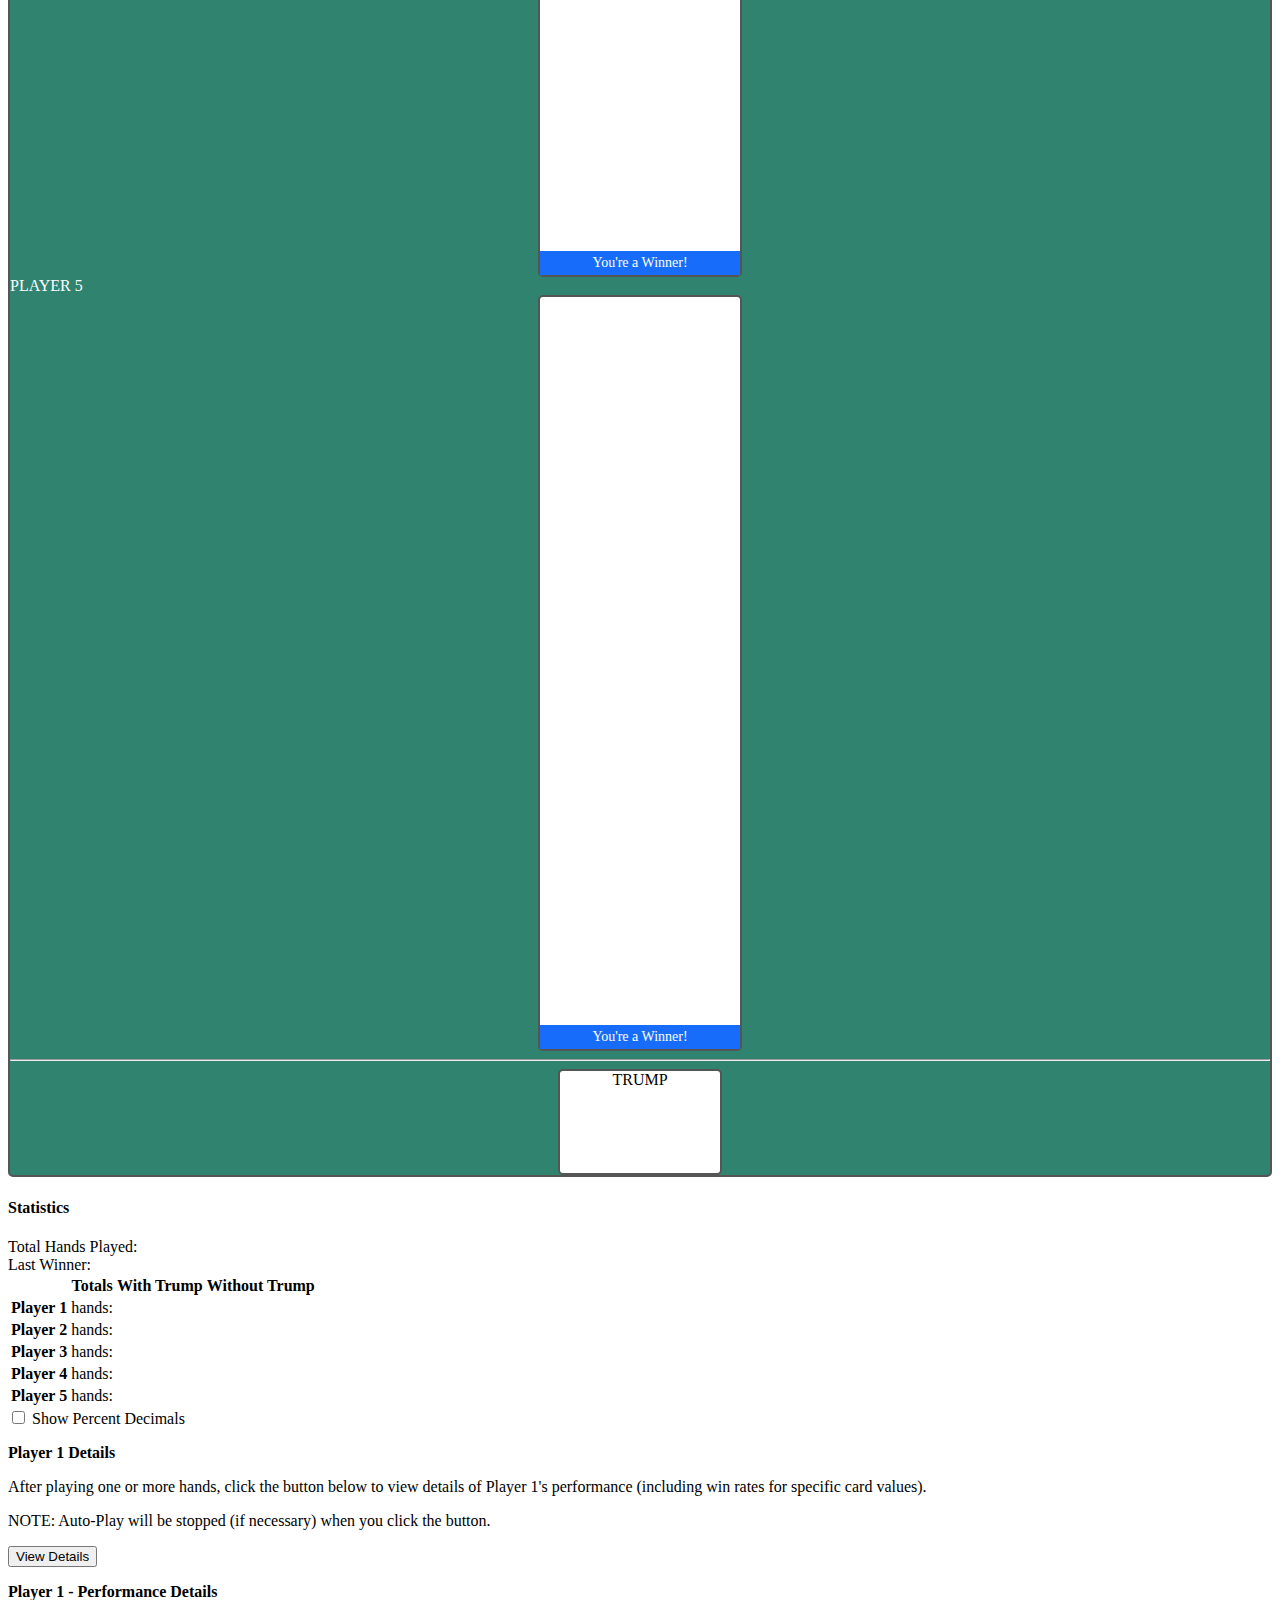
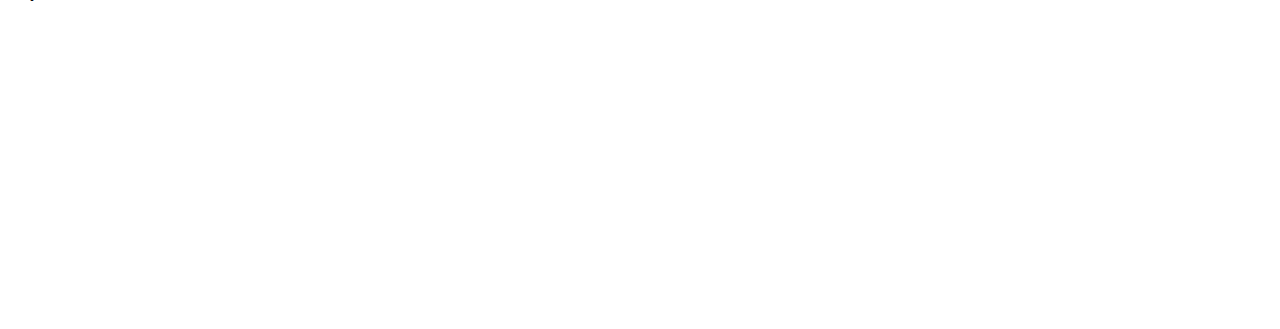
==== commit 1db2ba45: "update to bootstrap 5; change help to panel" ====
--- a/index.html
+++ b/index.html
@@ -5,7 +5,7 @@
 		<meta charset="utf-8">
 		<meta name="viewport" content="width=device-width, initial-scale=1, shrink-to-fit=no">
 		<!-- CSS -->
-		<link rel="stylesheet" href="https://cdn.jsdelivr.net/npm/bootstrap@4.6.1/dist/css/bootstrap.min.css" integrity="sha384-zCbKRCUGaJDkqS1kPbPd7TveP5iyJE0EjAuZQTgFLD2ylzuqKfdKlfG/eSrtxUkn" crossorigin="anonymous">
+	    <link href="https://cdn.jsdelivr.net/npm/bootstrap@5.2.3/dist/css/bootstrap.min.css" rel="stylesheet" integrity="sha384-rbsA2VBKQhggwzxH7pPCaAqO46MgnOM80zW1RWuH61DGLwZJEdK2Kadq2F9CUG65" crossorigin="anonymous">
 		<link rel="stylesheet" href="nmd_styles.css?v=02">
 		<title>Backstreet Bridge</title>
 	</head>
@@ -14,7 +14,7 @@
 	    <!-- <script src="https://cdn.jsdelivr.net/npm/jquery@3.5.1/dist/jquery.slim.min.js" integrity="sha384-DfXdz2htPH0lsSSs5nCTpuj/zy4C+OGpamoFVy38MVBnE+IbbVYUew+OrCXaRkfj" crossorigin="anonymous"></script> -->
 	    <script src="https://code.jquery.com/jquery-3.6.0.min.js" integrity="sha256-/xUj+3OJU5yExlq6GSYGSHk7tPXikynS7ogEvDej/m4=" crossorigin="anonymous"></script>
 		<script src="https://cdnjs.cloudflare.com/ajax/libs/popper.js/1.12.9/umd/popper.min.js" integrity="sha384-ApNbgh9B+Y1QKtv3Rn7W3mgPxhU9K/ScQsAP7hUibX39j7fakFPskvXusvfa0b4Q" crossorigin="anonymous"></script>
-		<script src="https://maxcdn.bootstrapcdn.com/bootstrap/4.0.0/js/bootstrap.min.js" integrity="sha384-JZR6Spejh4U02d8jOt6vLEHfe/JQGiRRSQQxSfFWpi1MquVdAyjUar5+76PVCmYl" crossorigin="anonymous"></script>
+	    <script src="https://cdn.jsdelivr.net/npm/bootstrap@5.2.3/dist/js/bootstrap.bundle.min.js" integrity="sha384-kenU1KFdBIe4zVF0s0G1M5b4hcpxyD9F7jL+jjXkk+Q2h455rYXK/7HAuoJl+0I4" crossorigin="anonymous"></script>
 		<!-- js chart -->
 		<script src="https://cdn.jsdelivr.net/npm/chart.js@3.7.0/dist/chart.min.js"></script>
 		<script type="module" src="https://cdn.jsdelivr.net/npm/chart.js@3.7.0/dist/helpers.esm.min.js"></script>
@@ -30,16 +30,25 @@
 			<div class="row">
 				<div class="col">
 					<h3 class="my-3">Backstreet Bridge<br><small>Winning Percentages For One-Card Hands</small>
-						<a class="float-right nmd-help-link" href="./help.html">Help!</a>
+						<button type="button"  class="btn btn-warning text-white float-end" data-bs-toggle="offcanvas" data-bs-target="#offscreenHelpPanel" aria-controls="offscreenHelpPanel">HELP</button>
 					</h3>
+					<div style="width:800px;" class="offcanvas offcanvas-end" data-bs-scroll="true" data-bs-backdrop="true" tabindex="-1" id="offscreenHelpPanel" aria-labelledby="offscreenHelpPanelLabel">
+						<div class="offcanvas-header">
+							<h5 class="offcanvas-title" id="offscreenHelpPanelLabel">Help</h5>
+							<button type="button" class="btn-close text-reset" data-bs-dismiss="offcanvas" aria-label="Close"></button>
+						</div>
+						<div id="help-panel-container" class="offcanvas-body">
+
+						</div>
+					</div>
 					<hr>
 				</div>
 			</div>
 			<div class="row mb-3">
 				<div class="col-md-3">
-					<span class="badge badge-success mr-1" style="font-size:17px;">1</span>&nbsp;<strong>Choose Players</strong>
+					<span class="badge rounded-pill bg-success mr-1" style="font-size:17px;">1</span>&nbsp;<strong>Choose Players</strong>
 					<div class="pr-md-0">
-						<select id="nmd-number-of-players-select" class="custom-select mt-3 ml-4 w-75">
+						<select id="nmd-number-of-players-select" class="form-select mt-3 ml-4 w-75">
 							<option value="0" selected>Choose...</option>
 							<option value="2">Two</option>
 							<option value="3">Three</option>
@@ -49,23 +58,27 @@
 					</div>
 				</div>
 				<div class="col-md-6 mt-4 mt-md-0">
-					<span class="badge badge-success mr-1" style="font-size:17px;">2</span>&nbsp;<strong>Play Hands</strong>
+					<span class="badge rounded-pill bg-success mr-1" style="font-size:17px;">2</span>&nbsp;<strong>Play Hands</strong>
 					<div class="mt-3 ml-3 row">
 						<div class="col-5">
-							<button id="nmd-playone-button" type="button" class="btn btn-block btn-sm btn-secondary" onClick="nmdPlayHand();">Play One</button>
+							<div class="d-grid gap-0 col-12 mx-auto">
+								<button id="nmd-playone-button" type="button" class="btn btn-block btn-sm btn-secondary" onClick="nmdPlayHand();">Play One</button>
+							</div>
 						</div>
 						<div class="col-1 text-center pt-2">
 							<span class="h6">OR</span>
 						</div>
 						<div class="col-5">
-							<button id="nmd-autoplay-button" type="button" class="btn btn-block btn-sm btn-primary" onClick="nmdAutoPlayHands();">Auto-Play</button>
+							<div class="d-grid gap-0 col-12 mx-auto">
+								<button id="nmd-autoplay-button" type="button" class="btn btn-block btn-sm btn-primary" onClick="nmdAutoPlayHands();">Auto-Play</button>
+							</div>
 						</div>
 					</div>
 				</div>
 				<div class="col-md-3 mt-4 mt-md-0">
-					<span class="badge badge-success mr-1" style="font-size:17px;">3</span>&nbsp;<strong>View Stats</strong>
+					<span class="badge rounded-pill bg-success mr-1" style="font-size:17px;">3</span>&nbsp;<strong>View Stats</strong>
 					<p class="mt-2 ml-4" style="line-height:120%">
-						<button id="nmd-go-button" disabled type="button" class="btn btn-sm btn-secondary float-right" onClick="nmdScrollToDomElement('#nmd-stats-heading')">Go &darr;</button>
+						<button id="nmd-go-button" disabled type="button" class="btn btn-sm btn-secondary float-end" onClick="nmdScrollToDomElement('#nmd-stats-heading')">Go &darr;</button>
 						Scroll down to view statistics.
 					</p>
 				</div>
@@ -116,7 +129,7 @@
 										<tr id="nmd_results_player_1_row" class="nmd_results_player_row">
 											<th scope="row">Player 1</th>
 											<td>
-												hands: <span class="nmd_results_hands_count float-right"></span><br>
+												hands: <span class="nmd_results_hands_count float-end"></span><br>
 												<span id="nmd_results_player_1_wins"></span>
 											</td>
 											<td><span id="nmd_results_player_1_wins_with_trump"></span></td>
@@ -125,7 +138,7 @@
 										<tr id="nmd_results_player_2_row" class="nmd_results_player_row">
 											<th scope="row">Player 2</th>
 											<td>
-												hands: <span class="nmd_results_hands_count float-right"></span><br>
+												hands: <span class="nmd_results_hands_count float-end"></span><br>
 												<span id="nmd_results_player_2_wins"></span>
 											</td>
 											<td><span id="nmd_results_player_2_wins_with_trump"></span></td>
@@ -134,7 +147,7 @@
 										<tr id="nmd_results_player_3_row" class="nmd_results_player_row">
 											<th scope="row">Player 3</th>
 											<td>
-												hands: <span class="nmd_results_hands_count float-right"></span><br>
+												hands: <span class="nmd_results_hands_count float-end"></span><br>
 												<span id="nmd_results_player_3_wins"></span>
 											</td>
 											<td><span id="nmd_results_player_3_wins_with_trump"></span></td>
@@ -143,7 +156,7 @@
 										<tr id="nmd_results_player_4_row" class="nmd_results_player_row">
 											<th scope="row">Player 4</th>
 											<td>
-												hands: <span class="nmd_results_hands_count float-right"></span><br>
+												hands: <span class="nmd_results_hands_count float-end"></span><br>
 												<span id="nmd_results_player_4_wins"></span>
 											</td>
 											<td><span id="nmd_results_player_4_wins_with_trump"></span></td>
@@ -152,7 +165,7 @@
 										<tr id="nmd_results_player_5_row" class="nmd_results_player_row">
 											<th scope="row">Player 5</th>
 											<td>
-												hands: <span class="nmd_results_hands_count float-right"></span><br>
+												hands: <span class="nmd_results_hands_count float-end"></span><br>
 												<span id="nmd_results_player_5_wins"></span>
 											</td>
 											<td><span id="nmd_results_player_5_wins_with_trump"></span></td>
@@ -168,7 +181,7 @@
 									<p><strong>Player 1 Details</strong></p>
 									<p>After playing one or more hands, click the button below to view details of Player 1's performance (including win rates for specific card values).</p>
 									<p class="text-info">NOTE: Auto-Play will be stopped (if necessary) when you click the button.</p>
-									<p><button id="nmd-player1-details-btn" type="button" class="btn btn-sm btn-secondary" data-toggle="collapse" data-target="#nmd-player1-details" aria-expanded="false" aria-controls="nmd-player1-details">View Details</button></p>
+									<p><button id="nmd-player1-details-btn" type="button" class="btn btn-sm btn-secondary" data-bs-toggle="collapse" data-bs-target="#nmd-player1-details" aria-expanded="false" aria-controls="nmd-player1-details">View Details</button></p>
 									<div class="collapse" id="nmd-player1-details">
 										<div class="card card-body">
 											<p class="text-center"><strong>Player 1 - Performance Details</strong></p>
